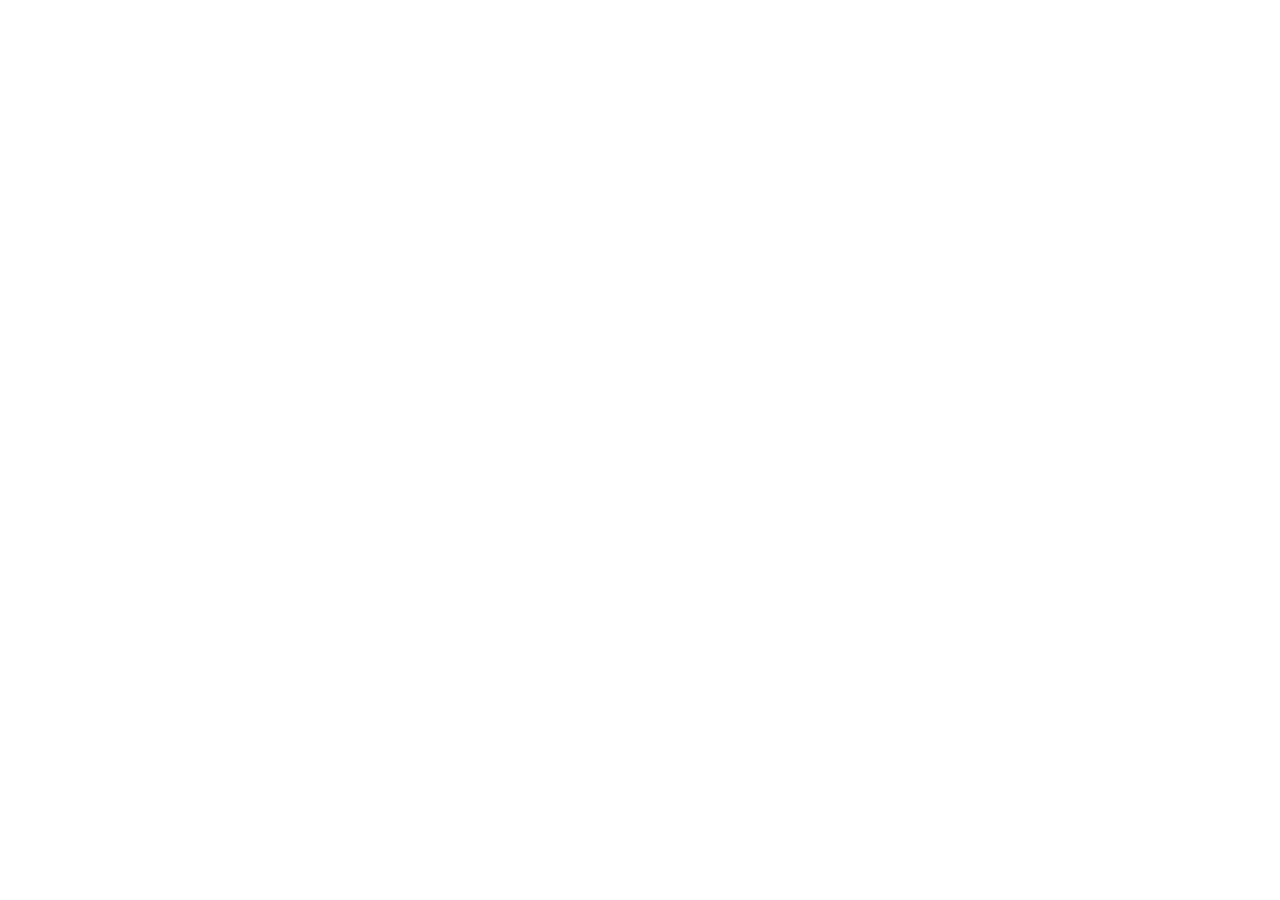
==== Netra.html @ 77edf71d "Add Netra.html" ====
<!DOCTYPE html>
<html lang="en">
    <head>
        <meta charset="UTF-8">
        <meta name="viewport" content="width=device-width, initial-scale=1.0">
        <title>Netra</title>
        <link rel="stylesheet" href="style.css">
    </head>
    <body>
        
    </body>
</html>
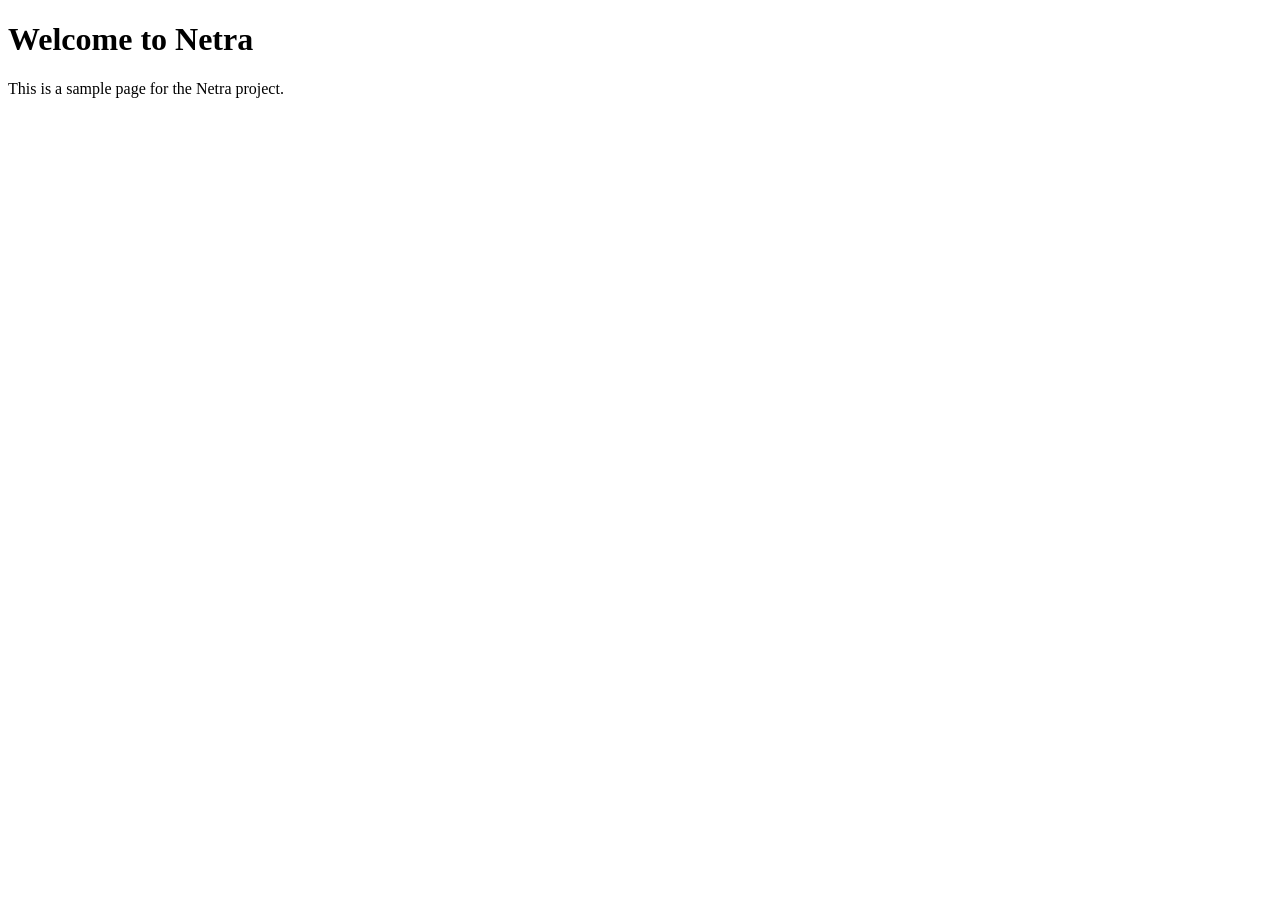
==== commit 43d540a2: "Add Netra.html" ====
--- a/Netra.html
+++ b/Netra.html
@@ -8,5 +8,10 @@
     </head>
     <body>
         
+                <div>
+                    <h1>Welcome to Netra</h1>
+                    <p>This is a sample page for the Netra project.</p>
+                </div>
+            
     </body>
 </html>
